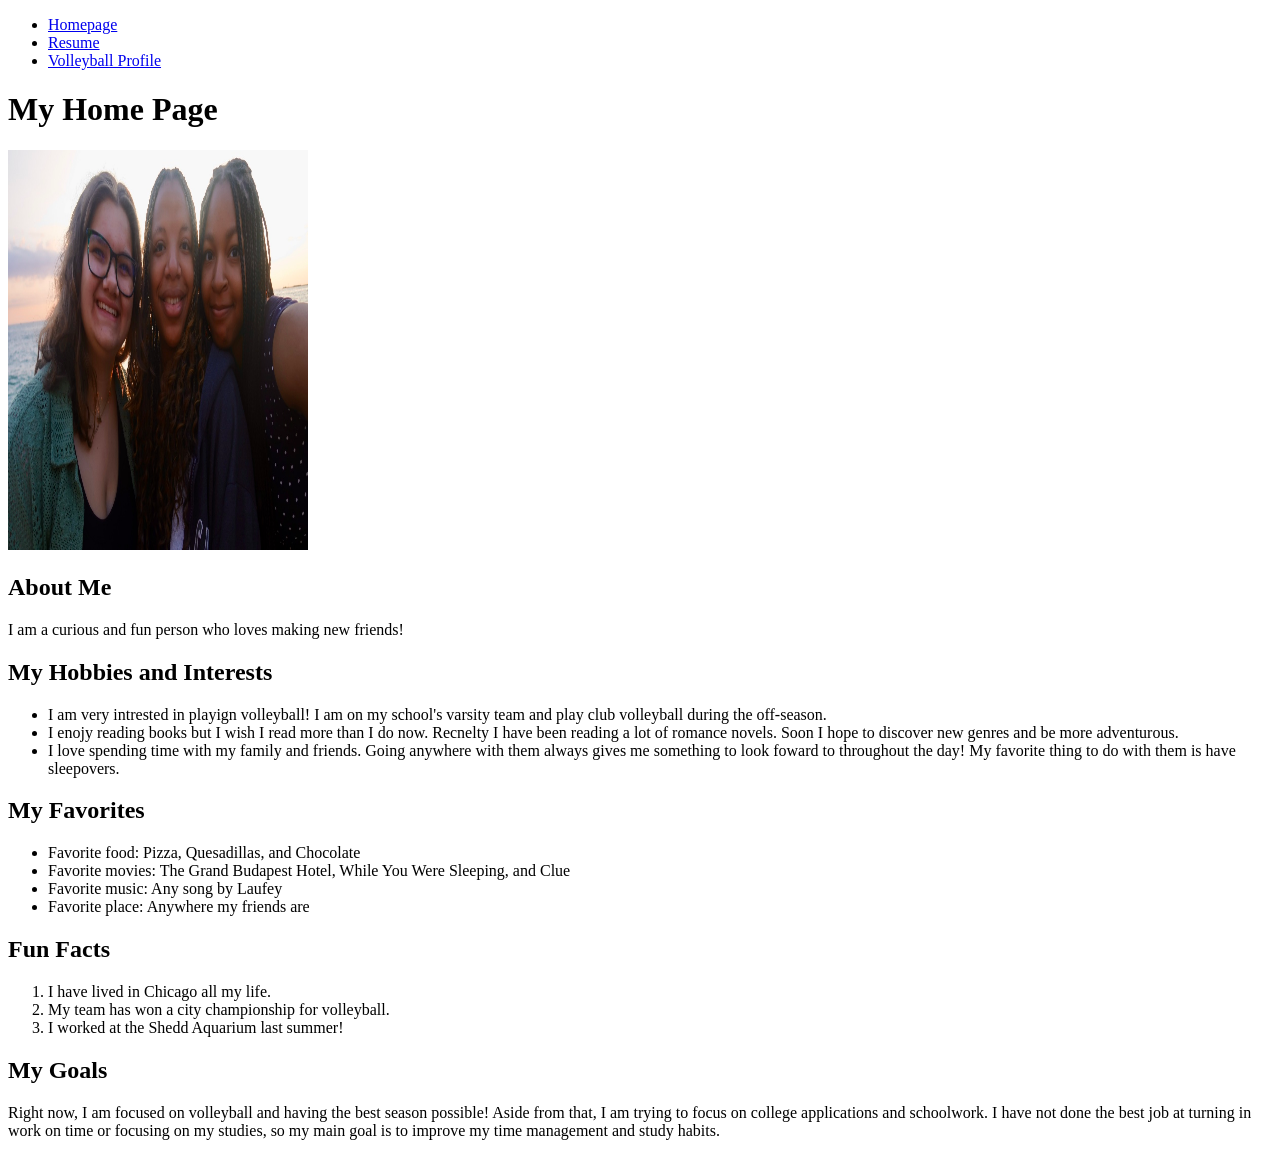
==== index.html @ 1473ea61 "Revise introduction and fix spelling in hobbies section Updated personal introduction and corrected " ====
<!DOCTYPE html>
<html lang="en">
    
    </head>
        <meta charset="UTF-8">
        <title>Home Page</title>
    </head>

    <body>
        <header>
            <nav>
                <ul> 
                    <!-- Navigation is the same on all three html files -->
                    <li><a href="index.html">Homepage</a></li>
                    <li><a href="resume.html">Resume</a></li>
                    <li><a href="page3.html">Volleyball Profile</a></li>
                </ul>
            </nav>
        </header>
        <h1>My Home Page</h1>

        <img src="8B089AA2-CD75-49AB-94A8-AE78A3790C45_1_105_c.jpeg" alt="Me and Friends" width="300" height="400">
        <h2>About Me</h2>
        <p>I am a curious and fun person who loves making new friends!</p>

        <h2>My Hobbies and Interests</h2>
        <ul>
            <li>I am very intrested in playign volleyball! I am on my school's varsity team and play club volleyball during the off-season.</li>
            <li>I enojy reading books but I wish I read more than I do now. Recnelty I have been reading a lot of romance novels. Soon I hope to discover new genres and be more adventurous.</li>
            <li>I love spending time with my family and friends. Going anywhere with them always gives me something to look foward to throughout the day! My favorite thing to do with them is have sleepovers.</li>
        </ul>

        <h2>My Favorites</h2>
        <ul>
            <li>Favorite food: Pizza, Quesadillas, and Chocolate</li>
            <li>Favorite movies: The Grand Budapest Hotel, While You Were Sleeping, and Clue </li>
            <li>Favorite music: Any song by Laufey</li>
            <li>Favorite place: Anywhere my friends are</li>
        </ul>

        <h2>Fun Facts</h2>
        <ol>
            <li>I have lived in Chicago all my life.</li>
            <li>My team has won a city championship for volleyball.</li>
            <li>I worked at the Shedd Aquarium last summer!</li>
        </ol>

        <h2>My Goals</h2>
        <p>Right now, I am focused on volleyball and having the best season possible! Aside from that, I am trying to focus on college applications and schoolwork. I have not done the best job at turning in work on time or focusing on my studies, so my main goal is to improve my time management and study habits.</p>   
    </body>
</html>
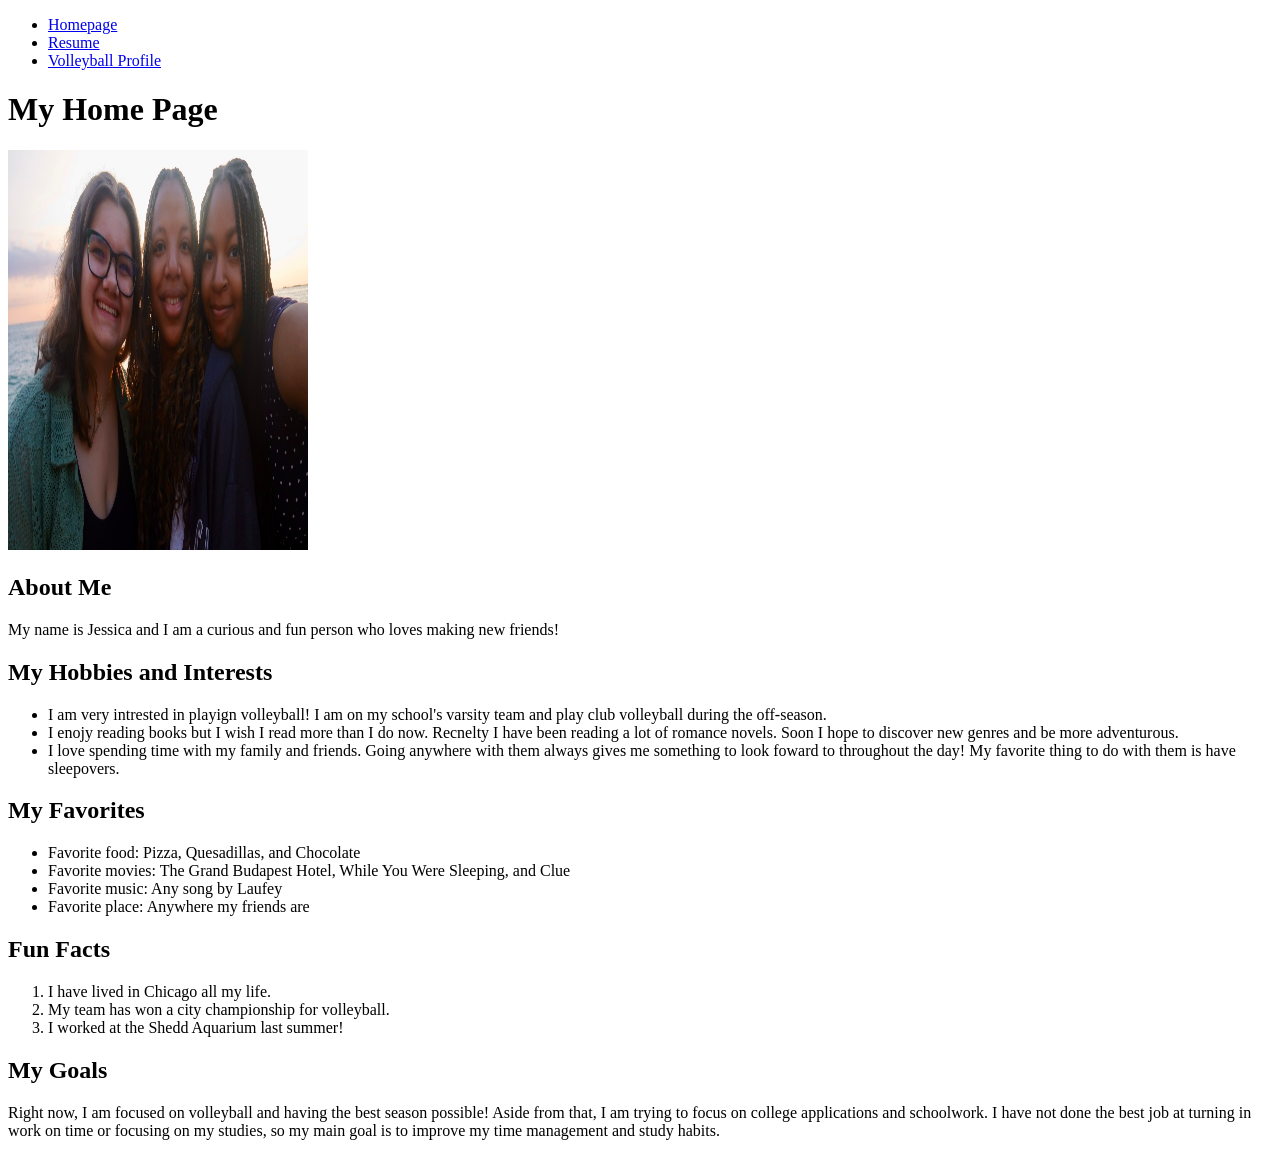
==== commit 64f6eaf1: "Update personal introduction in index.html" ====
--- a/index.html
+++ b/index.html
@@ -21,7 +21,7 @@
 
         <img src="8B089AA2-CD75-49AB-94A8-AE78A3790C45_1_105_c.jpeg" alt="Me and Friends" width="300" height="400">
         <h2>About Me</h2>
-        <p>I am a curious and fun person who loves making new friends!</p>
+        <p>My name is Jessica and I am a curious and fun person who loves making new friends!</p>
 
         <h2>My Hobbies and Interests</h2>
         <ul>
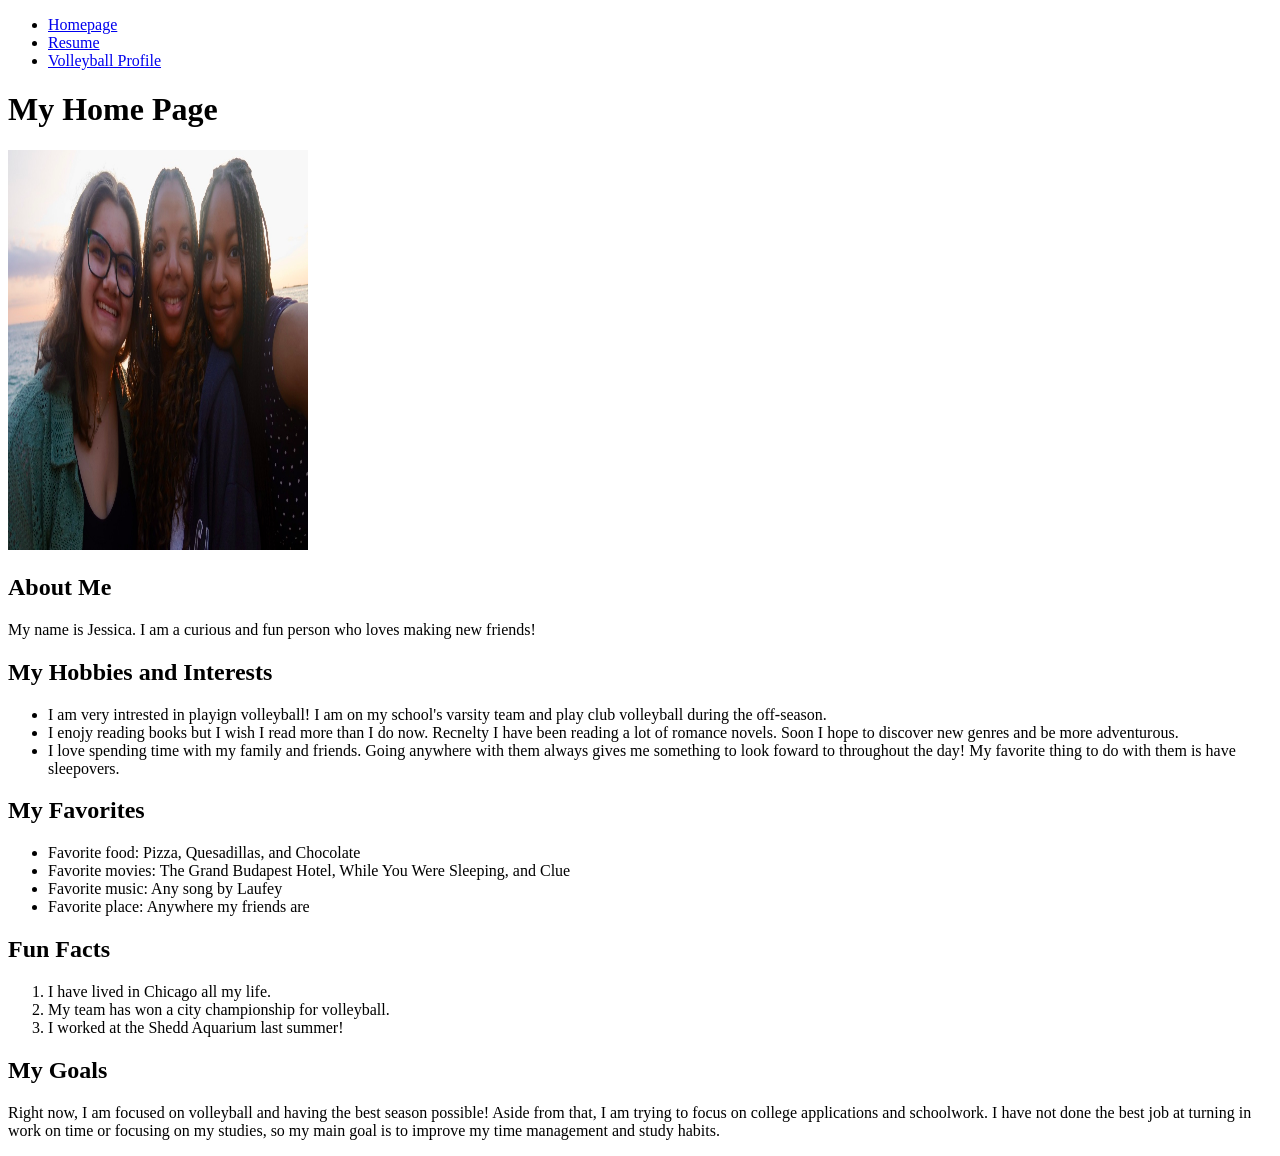
==== commit bc909121: "Update personal description and fix typos Corrected a sentence structure and fixed typos in the hobb" ====
--- a/index.html
+++ b/index.html
@@ -21,7 +21,7 @@
 
         <img src="8B089AA2-CD75-49AB-94A8-AE78A3790C45_1_105_c.jpeg" alt="Me and Friends" width="300" height="400">
         <h2>About Me</h2>
-        <p>My name is Jessica and I am a curious and fun person who loves making new friends!</p>
+        <p>My name is Jessica. I am a curious and fun person who loves making new friends!</p>
 
         <h2>My Hobbies and Interests</h2>
         <ul>
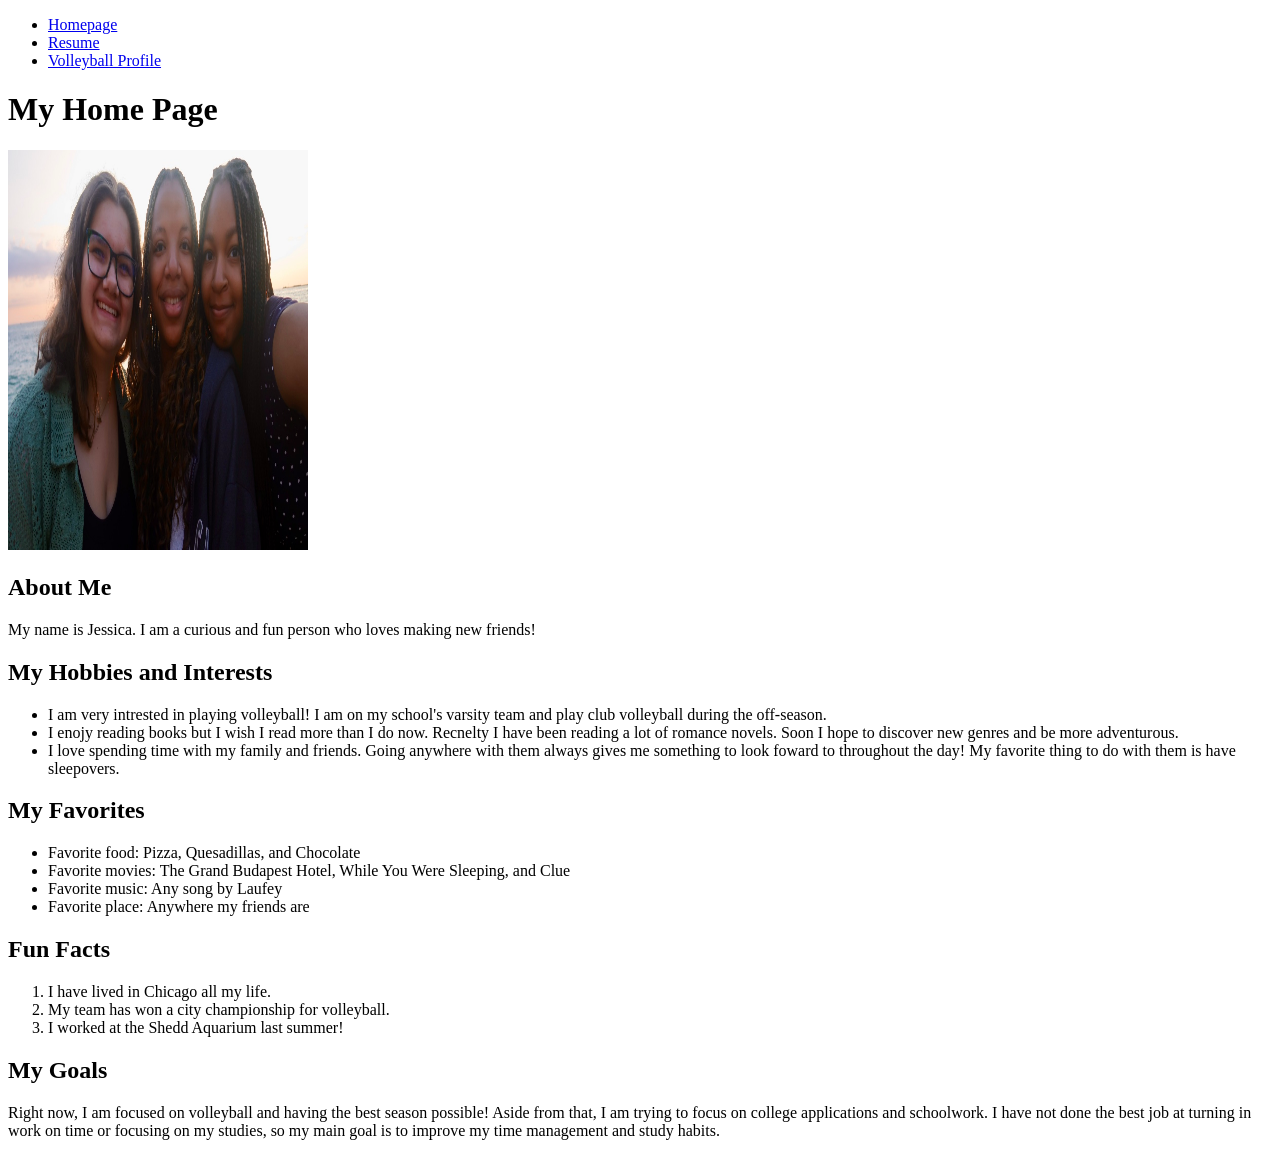
==== commit 95a11b96: "Fix typos in hobbies and interests section" ====
--- a/index.html
+++ b/index.html
@@ -25,7 +25,7 @@
 
         <h2>My Hobbies and Interests</h2>
         <ul>
-            <li>I am very intrested in playign volleyball! I am on my school's varsity team and play club volleyball during the off-season.</li>
+            <li>I am very intrested in playing volleyball! I am on my school's varsity team and play club volleyball during the off-season.</li>
             <li>I enojy reading books but I wish I read more than I do now. Recnelty I have been reading a lot of romance novels. Soon I hope to discover new genres and be more adventurous.</li>
             <li>I love spending time with my family and friends. Going anywhere with them always gives me something to look foward to throughout the day! My favorite thing to do with them is have sleepovers.</li>
         </ul>
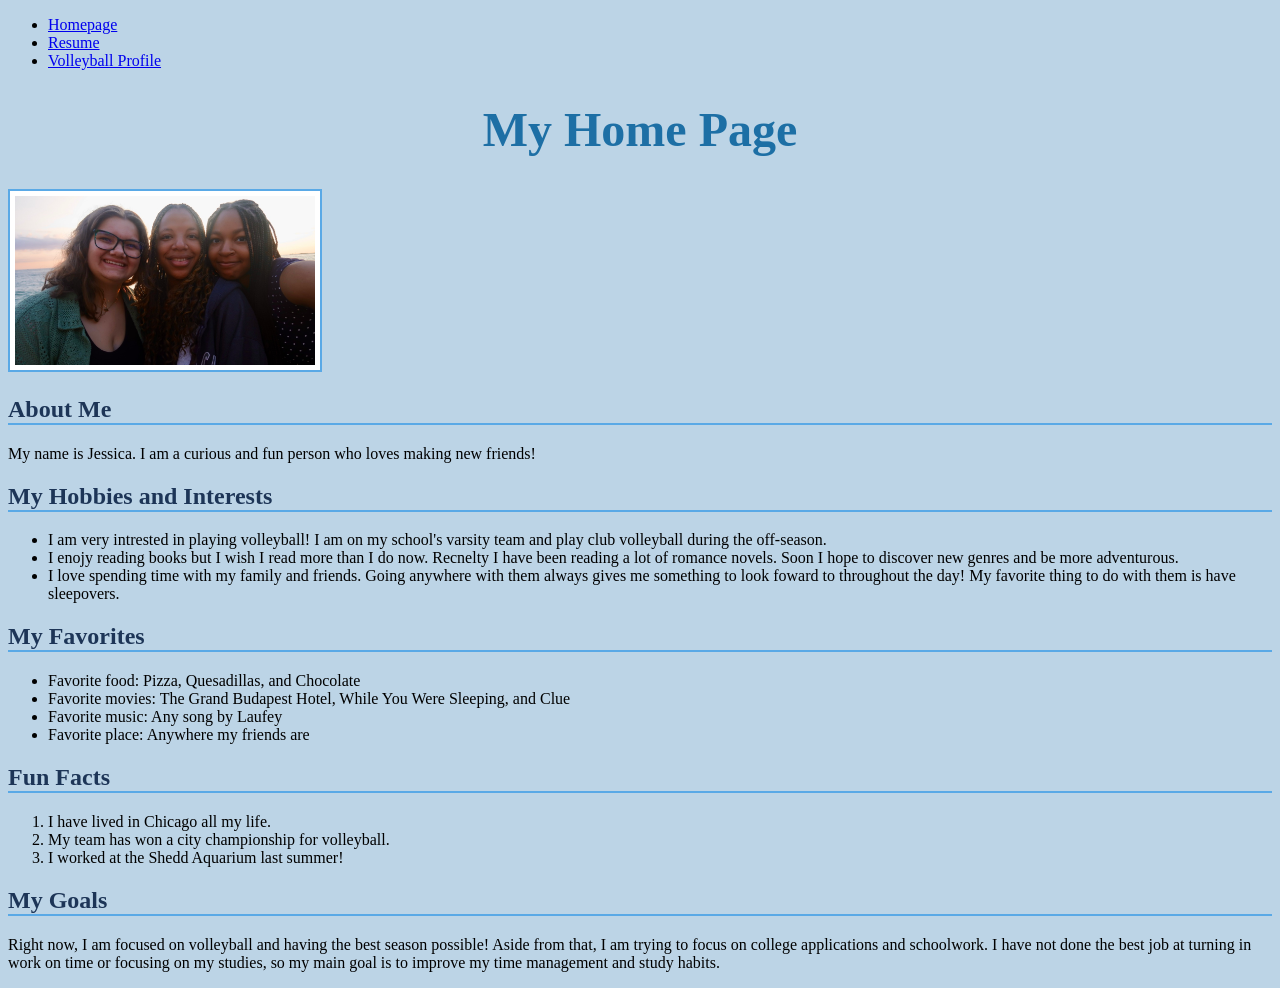
==== commit bdc45ed3: "Add link to stylesheet in index.html" ====
--- a/index.html
+++ b/index.html
@@ -1,9 +1,10 @@
 <!DOCTYPE html>
 <html lang="en">
     
-    </head>
+    <head>
         <meta charset="UTF-8">
         <title>Home Page</title>
+        <link rel="stylesheet" href="style.css">
     </head>
 
     <body>
--- a/style.css
+++ b/style.css
@@ -0,0 +1,110 @@
+/* Style 1: page background color and font */
+body {
+  background-color: #bcd4e6;
+  font-family: Georgia, serif;
+}
+ 
+/* Fixed layout: Resume page uses a pixel width */
+#page-wrapper {
+  width: 960px;
+  margin: 2em auto 0;
+}
+ 
+/* Fluid layout: Home and Volleyball pages use a percent width */
+#fluid-wrapper {
+  width: 85%;
+  max-width: 1000px;
+  margin: 2em auto 0;
+}
+ 
+/* Style 2: white page box with shadow and rounded top corners */
+#page-wrapper,
+#fluid-wrapper {
+  background-color: #ffffff;
+  box-shadow: 0 4px 8px 2px rgba(0, 0, 0, 1);
+  border-radius: 12px 12px 0 0;
+}
+ 
+/* Navigation: identical on every page */
+#main-nav ul {
+  list-style: none;
+}
+ 
+#main-nav {
+  float: left;
+  width: 100%;
+  background-color: #1d3557;
+  border-radius: 12px 12px 0 0;
+}
+ 
+#main-nav ul {
+  margin: 0;
+  padding: 0;
+  float: left;
+  position: relative;
+  left: 50%;
+}
+ 
+#main-nav ul li {
+  float: left;
+  position: relative;
+  right: 50%;
+}
+ 
+#main-nav ul li a {
+  display: block;
+  padding: 10px 25px;
+  text-decoration: none;
+  color: #dbeafe;
+}
+ 
+#main-nav ul li a:hover {
+  background-color: #dbeafe;
+  color: #1d3557;
+}
+ 
+#main-content {
+  clear: both;
+  padding: 0 1.5em 1.5em;
+}
+ 
+/* Style 3: centered main heading */
+h1 {
+  text-align: center;
+  color: #1d6fa5;
+  font-size: 3em;
+}
+ 
+/* Style 4: section headings with underline */
+h2 {
+  color: #1d3557;
+  border-bottom: 2px solid #5aa9e6;
+}
+ 
+/* Style 5: pictures with border and padding */
+img {
+  max-width: 50%;
+  height: auto;
+  border: 2px solid #5aa9e6;
+  padding: 5px;
+  background-color: #ffffff;
+}
+ 
+/* Resume page: picture floated to the right */
+.image-r {
+  float: right;
+  width: 150px;
+  margin: 10px 0 10px 20px;
+}
+ 
+/* Small screens: use more of the width on fluid pages */
+@media (max-width: 600px) {
+  #fluid-wrapper {
+    width: 95%;
+  }
+ 
+  img {
+    max-width: 100%;
+  }
+}
+ 
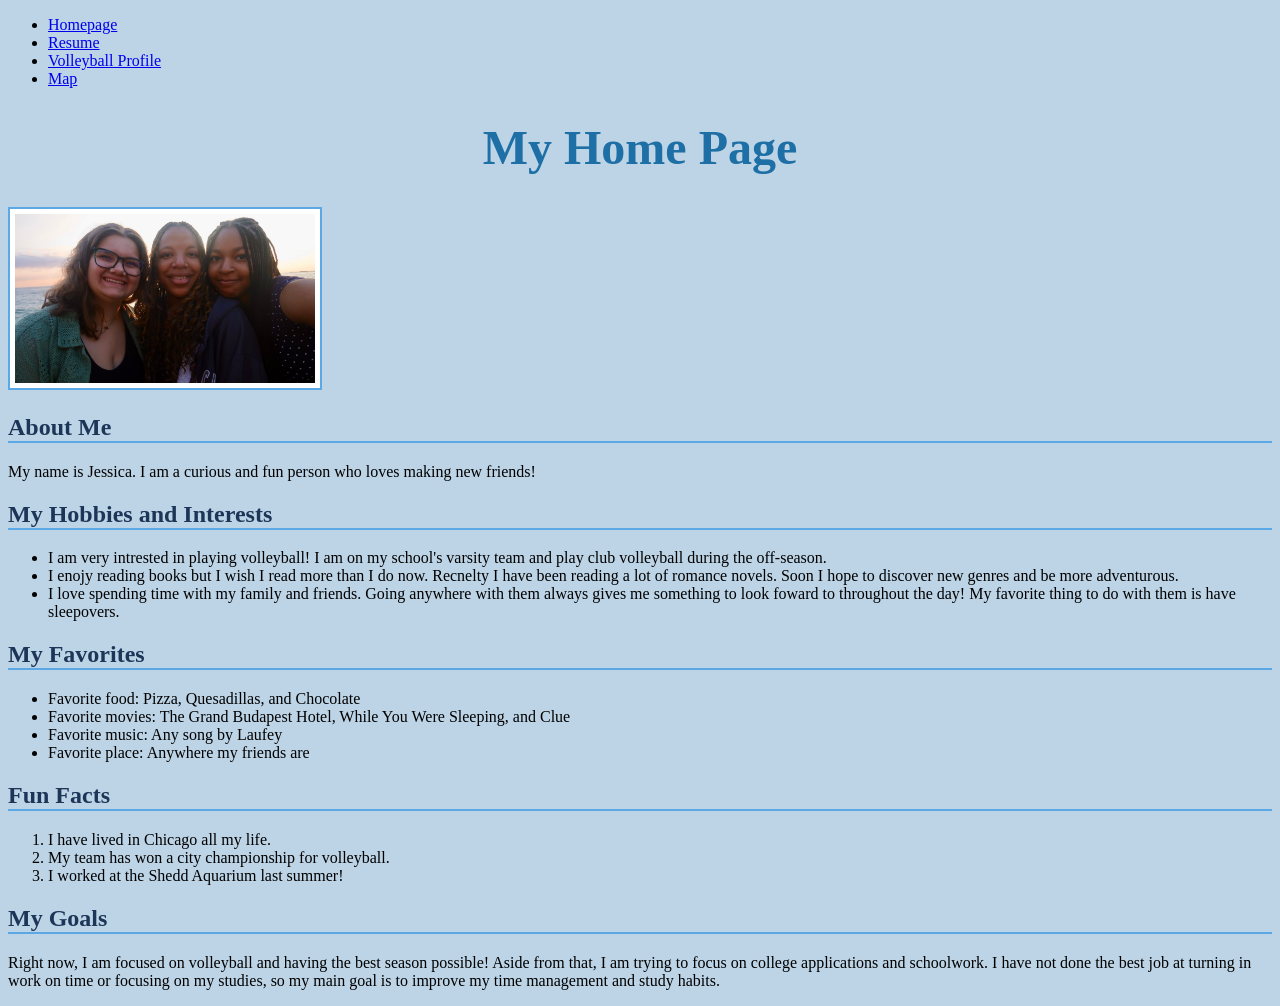
==== commit 8afe2329: "Add link to Map in navigation" ====
--- a/index.html
+++ b/index.html
@@ -15,6 +15,7 @@
                     <li><a href="index.html">Homepage</a></li>
                     <li><a href="resume.html">Resume</a></li>
                     <li><a href="page3.html">Volleyball Profile</a></li>
+                    <li><a href="map.html">Map</a></li>
                 </ul>
             </nav>
         </header>
--- a/style.css
+++ b/style.css
@@ -3,20 +3,18 @@
   background-color: #bcd4e6;
   font-family: Georgia, serif;
 }
- 
-/* Fixed layout: Resume page uses a pixel width */
+
 #page-wrapper {
-  width: 960px;
+  width: 95%;
   margin: 2em auto 0;
 }
- 
-/* Fluid layout: Home and Volleyball pages use a percent width */
+
 #fluid-wrapper {
-  width: 85%;
+  width: 95%;
   max-width: 1000px;
   margin: 2em auto 0;
 }
- 
+
 /* Style 2: white page box with shadow and rounded top corners */
 #page-wrapper,
 #fluid-wrapper {
@@ -24,19 +22,18 @@
   box-shadow: 0 4px 8px 2px rgba(0, 0, 0, 1);
   border-radius: 12px 12px 0 0;
 }
- 
-/* Navigation: identical on every page */
+
 #main-nav ul {
   list-style: none;
 }
- 
+
 #main-nav {
   float: left;
   width: 100%;
   background-color: #1d3557;
   border-radius: 12px 12px 0 0;
 }
- 
+
 #main-nav ul {
   margin: 0;
   padding: 0;
@@ -44,67 +41,86 @@
   position: relative;
   left: 50%;
 }
- 
+
 #main-nav ul li {
   float: left;
   position: relative;
   right: 50%;
 }
- 
+
 #main-nav ul li a {
   display: block;
-  padding: 10px 25px;
+  padding: 10px 12px;
   text-decoration: none;
   color: #dbeafe;
 }
- 
+
 #main-nav ul li a:hover {
   background-color: #dbeafe;
   color: #1d3557;
 }
- 
+
 #main-content {
   clear: both;
-  padding: 0 1.5em 1.5em;
+  padding: 0 1em 1em;
 }
- 
+
 /* Style 3: centered main heading */
 h1 {
   text-align: center;
   color: #1d6fa5;
-  font-size: 3em;
+  font-size: 1.8em;
 }
- 
+
 /* Style 4: section headings with underline */
 h2 {
   color: #1d3557;
   border-bottom: 2px solid #5aa9e6;
 }
- 
+
 /* Style 5: pictures with border and padding */
 img {
-  max-width: 50%;
+  max-width: 100%;
   height: auto;
   border: 2px solid #5aa9e6;
   padding: 5px;
   background-color: #ffffff;
 }
- 
-/* Resume page: picture floated to the right */
+
 .image-r {
   float: right;
   width: 150px;
   margin: 10px 0 10px 20px;
 }
- 
-/* Small screens: use more of the width on fluid pages */
-@media (max-width: 600px) {
+
+@media (min-width: 600px) {
   #fluid-wrapper {
-    width: 95%;
+    width: 85%;
   }
- 
+
+  h1 {
+    font-size: 2.4em;
+  }
+
   img {
-    max-width: 100%;
+    max-width: 50%;
+  }
+
+  #main-nav ul li a {
+    padding: 10px 25px;
   }
 }
- 
+
+@media (min-width: 992px) {
+  #page-wrapper {
+    width: 960px;
+  }
+
+  h1 {
+    font-size: 3em;
+  }
+
+  #main-content {
+    padding: 0 1.5em 1.5em;
+  }
+}
